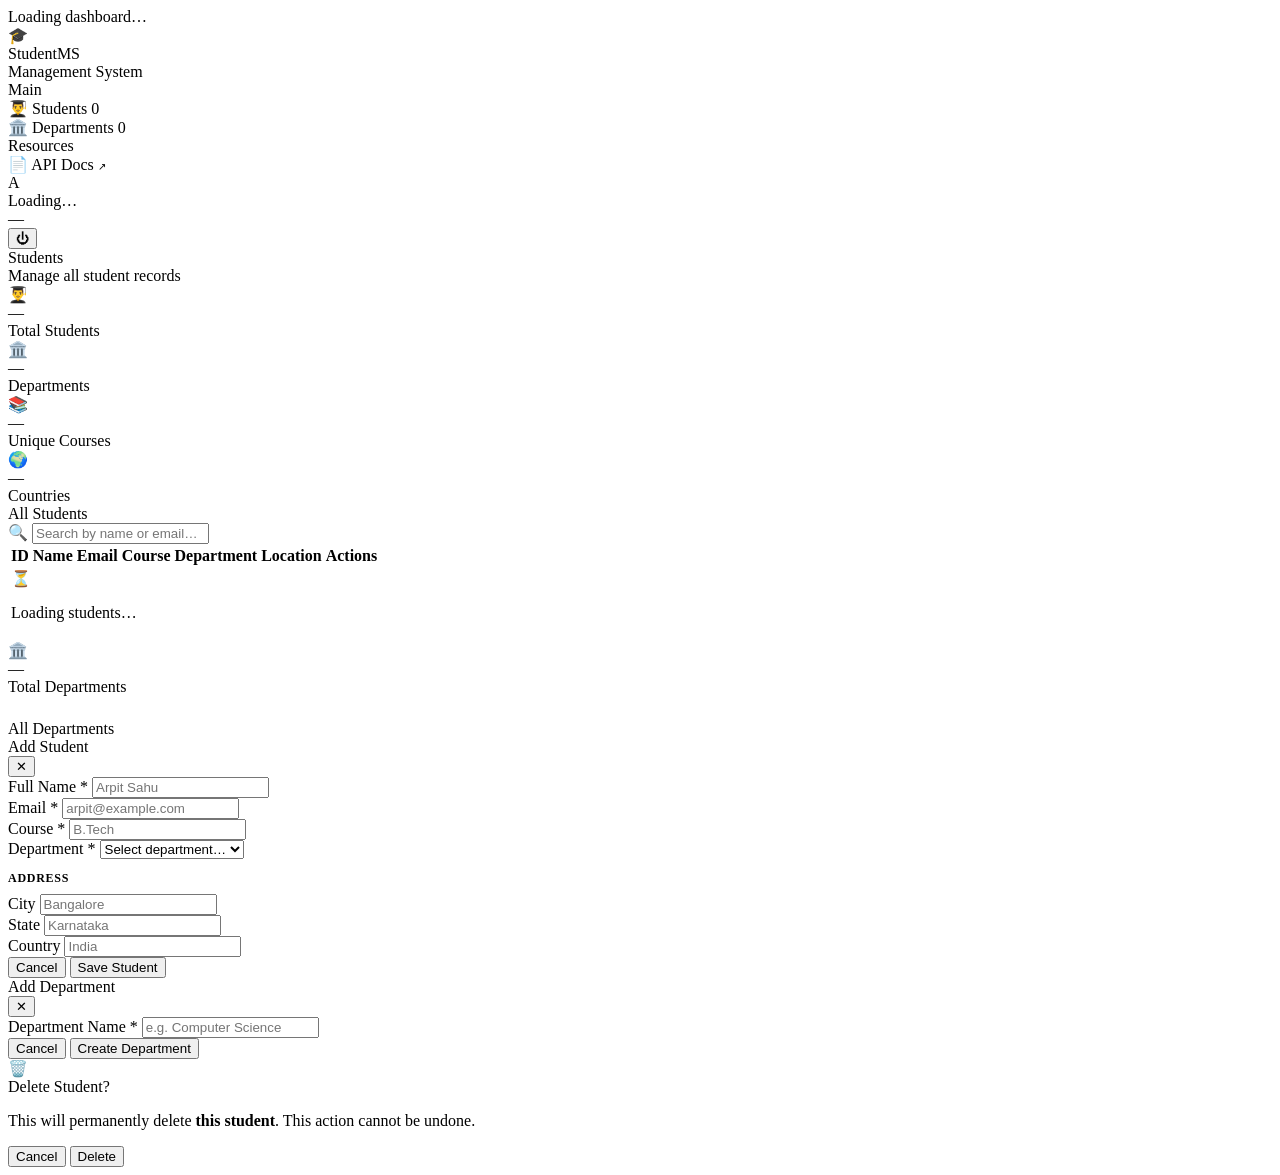
==== src/main/resources/static/dashboard.html @ fbcd059f "feat: initial commit — Student Management System with JWT auth, CRUD, derived/JPQL/native queries, p" ====
<!DOCTYPE html>
<html lang="en">
<head>
  <meta charset="UTF-8" />
  <meta name="viewport" content="width=device-width, initial-scale=1.0" />
  <title>Dashboard — Student Management System</title>
  <link rel="stylesheet" href="/css/style.css" />
</head>
<body>

<!-- Loading Overlay -->
<div class="loading-overlay" id="loading-overlay">
  <div class="loading-ring"></div>
  <div class="loading-text">Loading dashboard…</div>
</div>

<div class="app-layout">

  <!-- ── Sidebar ──────────────────────────────────────────────────────────── -->
  <aside class="sidebar" id="sidebar">
    <div class="sidebar-brand">
      <div class="sidebar-brand-icon">🎓</div>
      <div>
        <div class="sidebar-brand-name">StudentMS</div>
        <div class="sidebar-brand-sub">Management System</div>
      </div>
    </div>

    <nav class="sidebar-nav">
      <div class="sidebar-nav-label">Main</div>

      <div class="nav-item active" id="nav-students" onclick="switchSection('students')">
        <span class="nav-icon">👨‍🎓</span>
        <span>Students</span>
        <span class="nav-badge" id="nav-student-count">0</span>
      </div>

      <div class="nav-item" id="nav-departments" onclick="switchSection('departments')">
        <span class="nav-icon">🏛️</span>
        <span>Departments</span>
        <span class="nav-badge" id="nav-dept-count">0</span>
      </div>

      <div class="sidebar-nav-label">Resources</div>
      <div class="nav-item" onclick="window.open('/swagger-ui.html','_blank')">
        <span class="nav-icon">📄</span>
        <span>API Docs</span>
        <span style="font-size:10px;color:var(--text-muted);margin-left:auto;">↗</span>
      </div>
    </nav>

    <div class="sidebar-footer">
      <div class="sidebar-user">
        <div class="sidebar-avatar" id="user-avatar">A</div>
        <div class="sidebar-user-info">
          <div class="sidebar-user-name" id="user-email">Loading…</div>
          <div class="sidebar-user-role" id="user-role">—</div>
        </div>
        <button class="btn-logout" title="Logout" onclick="logout()">⏻</button>
      </div>
    </div>
  </aside>

  <!-- ── Main Content ─────────────────────────────────────────────────────── -->
  <div class="main-content">

    <!-- Top Bar -->
    <div class="top-bar">
      <div>
        <div class="page-title" id="page-title">Students</div>
        <div class="page-subtitle" id="page-subtitle">Manage all student records</div>
      </div>
      <div class="top-bar-actions">
        <span id="role-badge" class="badge"></span>
        <button id="btn-add-student" class="btn btn-primary btn-sm"
                onclick="openStudentModal()" title="Add new student" style="display:none;">
          + Add Student
        </button>
        <button id="btn-add-dept" class="btn btn-primary btn-sm"
                onclick="openDeptModal()" title="Add department" style="display:none;">
          + Add Department
        </button>
      </div>
    </div>

    <div class="content-area">

      <!-- ── STUDENTS SECTION ──────────────────────────────────────────────── -->
      <section id="section-students" class="section active">

        <!-- Stats -->
        <div class="stats-grid">
          <div class="stat-card">
            <div class="stat-icon indigo">👨‍🎓</div>
            <div>
              <div class="stat-value" id="stat-total-students">—</div>
              <div class="stat-label">Total Students</div>
            </div>
          </div>
          <div class="stat-card">
            <div class="stat-icon violet">🏛️</div>
            <div>
              <div class="stat-value" id="stat-total-depts">—</div>
              <div class="stat-label">Departments</div>
            </div>
          </div>
          <div class="stat-card">
            <div class="stat-icon cyan">📚</div>
            <div>
              <div class="stat-value" id="stat-courses">—</div>
              <div class="stat-label">Unique Courses</div>
            </div>
          </div>
          <div class="stat-card">
            <div class="stat-icon emerald">🌍</div>
            <div>
              <div class="stat-value" id="stat-countries">—</div>
              <div class="stat-label">Countries</div>
            </div>
          </div>
        </div>

        <!-- Student Table Panel -->
        <div class="panel">
          <div class="panel-header">
            <div class="panel-title">All Students</div>
            <div class="panel-actions">
              <div class="search-box">
                <span class="search-icon">🔍</span>
                <input type="text" id="student-search" placeholder="Search by name or email…"
                       oninput="filterStudents(this.value)" />
              </div>
            </div>
          </div>
          <div class="table-wrapper">
            <table id="students-table">
              <thead>
                <tr>
                  <th>ID</th>
                  <th>Name</th>
                  <th>Email</th>
                  <th>Course</th>
                  <th>Department</th>
                  <th>Location</th>
                  <th>Actions</th>
                </tr>
              </thead>
              <tbody id="students-tbody">
                <tr><td colspan="7">
                  <div class="empty-state">
                    <div class="empty-state-icon">⏳</div>
                    <p>Loading students…</p>
                  </div>
                </td></tr>
              </tbody>
            </table>
          </div>
        </div>
      </section>

      <!-- ── DEPARTMENTS SECTION ───────────────────────────────────────────── -->
      <section id="section-departments" class="section">

        <div class="stats-grid" style="margin-bottom:24px;">
          <div class="stat-card">
            <div class="stat-icon violet">🏛️</div>
            <div>
              <div class="stat-value" id="stat-dept-count2">—</div>
              <div class="stat-label">Total Departments</div>
            </div>
          </div>
        </div>

        <div class="panel">
          <div class="panel-header">
            <div class="panel-title">All Departments</div>
          </div>
          <div class="dept-grid" id="dept-grid">
            <!-- Filled by JS -->
          </div>
        </div>
      </section>

    </div><!-- /content-area -->
  </div><!-- /main-content -->
</div><!-- /app-layout -->


<!-- ═══════════════════════════════════════════════════════════════════════════
     MODAL: Add / Edit Student
════════════════════════════════════════════════════════════════════════════ -->
<div class="modal-overlay" id="student-modal-overlay">
  <div class="modal">
    <div class="modal-header">
      <div class="modal-title" id="student-modal-title">Add Student</div>
      <button class="modal-close" onclick="closeStudentModal()">✕</button>
    </div>
    <div class="modal-body">
      <form id="student-form" novalidate>
        <input type="hidden" id="edit-student-id" />

        <div class="form-row">
          <div class="form-group">
            <label class="form-label" for="s-name">Full Name *</label>
            <input id="s-name" name="name" type="text" class="form-control" placeholder="Arpit Sahu" required />
          </div>
          <div class="form-group">
            <label class="form-label" for="s-email">Email *</label>
            <input id="s-email" name="email" type="email" class="form-control" placeholder="arpit@example.com" required />
          </div>
        </div>

        <div class="form-row">
          <div class="form-group">
            <label class="form-label" for="s-course">Course *</label>
            <input id="s-course" name="course" type="text" class="form-control" placeholder="B.Tech" required />
          </div>
          <div class="form-group">
            <label class="form-label" for="s-dept">Department *</label>
            <select id="s-dept" name="departmentId" class="form-control" required>
              <option value="">Select department…</option>
            </select>
          </div>
        </div>

        <div style="font-size:12px;color:var(--text-muted);margin:12px 0 8px;text-transform:uppercase;letter-spacing:.06em;font-weight:600;">
          Address
        </div>
        <div class="form-row">
          <div class="form-group">
            <label class="form-label" for="s-city">City</label>
            <input id="s-city" name="city" type="text" class="form-control" placeholder="Bangalore" />
          </div>
          <div class="form-group">
            <label class="form-label" for="s-state">State</label>
            <input id="s-state" name="state" type="text" class="form-control" placeholder="Karnataka" />
          </div>
        </div>
        <div class="form-group">
          <label class="form-label" for="s-country">Country</label>
          <input id="s-country" name="country" type="text" class="form-control" placeholder="India" />
        </div>

        <div id="student-form-error" class="alert alert-error" style="display:none;margin-top:8px;">
          <span class="alert-icon">⚠️</span><span id="student-form-error-text"></span>
        </div>
      </form>
    </div>
    <div class="modal-footer">
      <button class="btn btn-outline" onclick="closeStudentModal()">Cancel</button>
      <button class="btn btn-primary" id="save-student-btn" onclick="saveStudent()">
        <div class="btn-spinner"></div>
        <span class="btn-text">Save Student</span>
      </button>
    </div>
  </div>
</div>

<!-- ═══════════════════════════════════════════════════════════════════════════
     MODAL: Add Department
════════════════════════════════════════════════════════════════════════════ -->
<div class="modal-overlay" id="dept-modal-overlay">
  <div class="modal">
    <div class="modal-header">
      <div class="modal-title">Add Department</div>
      <button class="modal-close" onclick="closeDeptModal()">✕</button>
    </div>
    <div class="modal-body">
      <div class="form-group">
        <label class="form-label" for="dept-name">Department Name *</label>
        <input id="dept-name" type="text" class="form-control"
               placeholder="e.g. Computer Science" required />
      </div>
      <div id="dept-form-error" class="alert alert-error" style="display:none;">
        <span class="alert-icon">⚠️</span><span id="dept-form-error-text"></span>
      </div>
    </div>
    <div class="modal-footer">
      <button class="btn btn-outline" onclick="closeDeptModal()">Cancel</button>
      <button class="btn btn-primary" id="save-dept-btn" onclick="saveDepartment()">
        <div class="btn-spinner"></div>
        <span class="btn-text">Create Department</span>
      </button>
    </div>
  </div>
</div>

<!-- ═══════════════════════════════════════════════════════════════════════════
     MODAL: Delete Confirmation
════════════════════════════════════════════════════════════════════════════ -->
<div class="modal-overlay confirm-modal" id="delete-modal-overlay">
  <div class="modal">
    <div class="modal-body confirm-body">
      <div class="confirm-icon">🗑️</div>
      <div class="confirm-title">Delete Student?</div>
      <p class="confirm-text">
        This will permanently delete <strong id="delete-student-name">this student</strong>.
        This action cannot be undone.
      </p>
    </div>
    <div class="modal-footer">
      <button class="btn btn-outline" onclick="closeDeleteModal()">Cancel</button>
      <button class="btn btn-danger" id="confirm-delete-btn" onclick="confirmDelete()">
        <div class="btn-spinner"></div>
        <span class="btn-text">Delete</span>
      </button>
    </div>
  </div>
</div>


<script type="module" src="/js/app.js"></script>
</body>
</html>
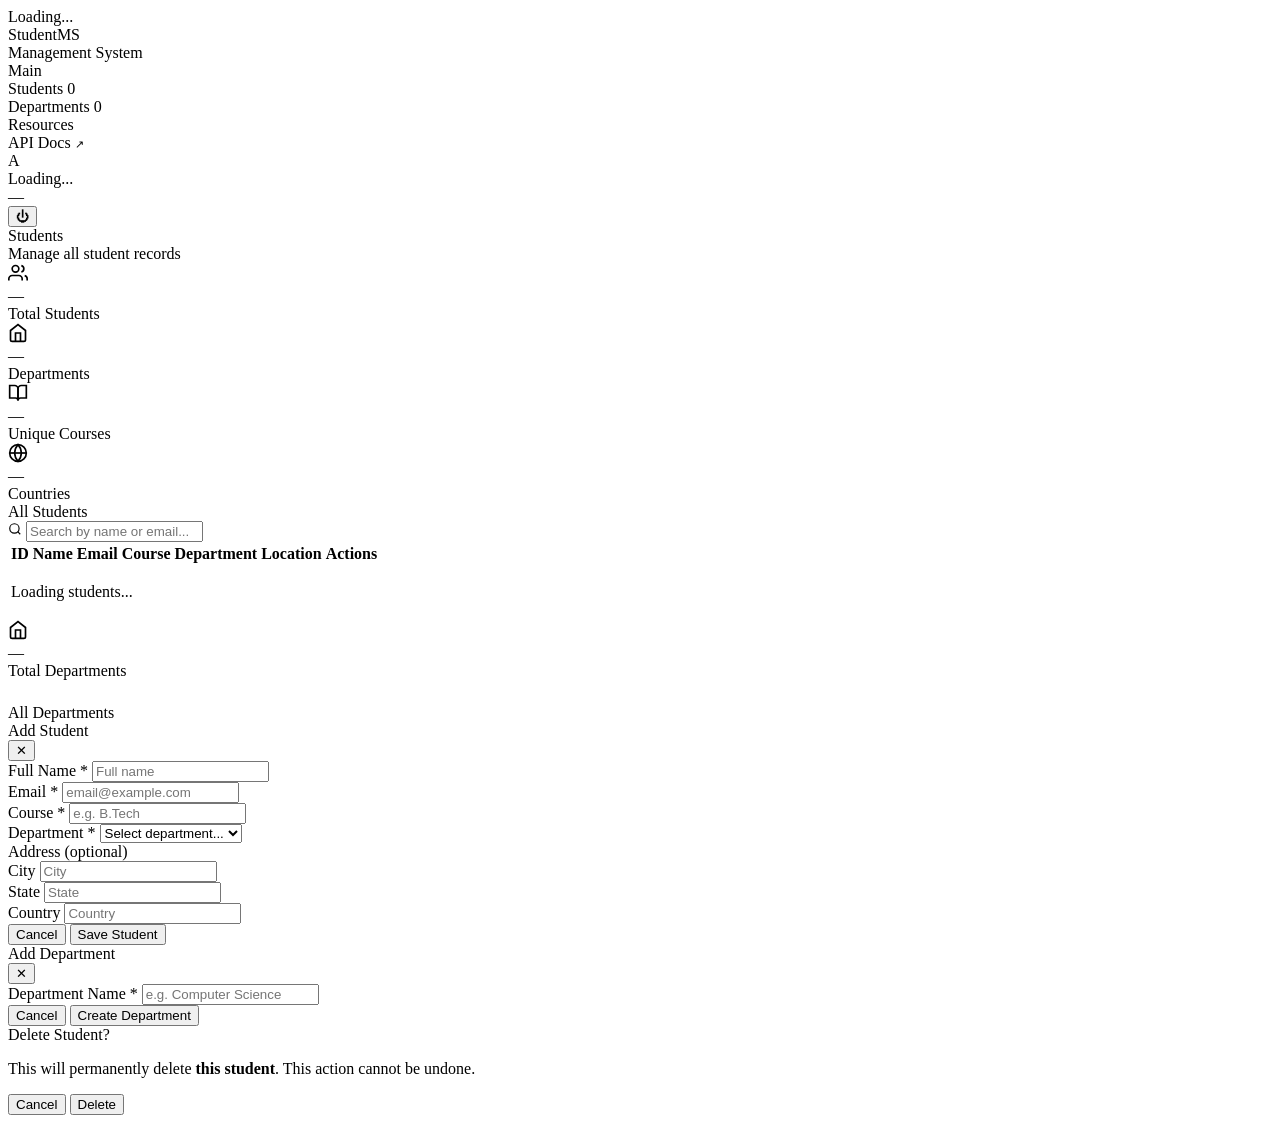
==== commit c78a4a35: "feat: add frontend UI, DataInitializer seed, Dockerfile, white/sky-blue theme" ====
--- a/src/main/resources/static/dashboard.html
+++ b/src/main/resources/static/dashboard.html
@@ -11,41 +11,35 @@
 <!-- Loading Overlay -->
 <div class="loading-overlay" id="loading-overlay">
   <div class="loading-ring"></div>
-  <div class="loading-text">Loading dashboard…</div>
+  <div class="loading-text">Loading...</div>
 </div>
 
 <div class="app-layout">
 
-  <!-- ── Sidebar ──────────────────────────────────────────────────────────── -->
+  <!-- Sidebar -->
   <aside class="sidebar" id="sidebar">
     <div class="sidebar-brand">
-      <div class="sidebar-brand-icon">🎓</div>
-      <div>
-        <div class="sidebar-brand-name">StudentMS</div>
-        <div class="sidebar-brand-sub">Management System</div>
-      </div>
+      <div class="sidebar-brand-name">StudentMS</div>
+      <div class="sidebar-brand-sub">Management System</div>
     </div>
 
     <nav class="sidebar-nav">
       <div class="sidebar-nav-label">Main</div>
 
       <div class="nav-item active" id="nav-students" onclick="switchSection('students')">
-        <span class="nav-icon">👨‍🎓</span>
         <span>Students</span>
         <span class="nav-badge" id="nav-student-count">0</span>
       </div>
 
       <div class="nav-item" id="nav-departments" onclick="switchSection('departments')">
-        <span class="nav-icon">🏛️</span>
         <span>Departments</span>
         <span class="nav-badge" id="nav-dept-count">0</span>
       </div>
 
       <div class="sidebar-nav-label">Resources</div>
       <div class="nav-item" onclick="window.open('/swagger-ui.html','_blank')">
-        <span class="nav-icon">📄</span>
         <span>API Docs</span>
-        <span style="font-size:10px;color:var(--text-muted);margin-left:auto;">↗</span>
+        <span style="font-size:11px;color:var(--text-muted);margin-left:auto;">↗</span>
       </div>
     </nav>
 
@@ -53,15 +47,15 @@
       <div class="sidebar-user">
         <div class="sidebar-avatar" id="user-avatar">A</div>
         <div class="sidebar-user-info">
-          <div class="sidebar-user-name" id="user-email">Loading…</div>
+          <div class="sidebar-user-name" id="user-email">Loading...</div>
           <div class="sidebar-user-role" id="user-role">—</div>
         </div>
-        <button class="btn-logout" title="Logout" onclick="logout()">⏻</button>
+        <button class="btn-logout" title="Logout" onclick="logout()">&#9211;</button>
       </div>
     </div>
   </aside>
 
-  <!-- ── Main Content ─────────────────────────────────────────────────────── -->
+  <!-- Main Content -->
   <div class="main-content">
 
     <!-- Top Bar -->
@@ -73,11 +67,11 @@
       <div class="top-bar-actions">
         <span id="role-badge" class="badge"></span>
         <button id="btn-add-student" class="btn btn-primary btn-sm"
-                onclick="openStudentModal()" title="Add new student" style="display:none;">
+                onclick="openStudentModal()" style="display:none;">
           + Add Student
         </button>
         <button id="btn-add-dept" class="btn btn-primary btn-sm"
-                onclick="openDeptModal()" title="Add department" style="display:none;">
+                onclick="openDeptModal()" style="display:none;">
           + Add Department
         </button>
       </div>
@@ -85,34 +79,41 @@
 
     <div class="content-area">
 
-      <!-- ── STUDENTS SECTION ──────────────────────────────────────────────── -->
+      <!-- STUDENTS SECTION -->
       <section id="section-students" class="section active">
 
-        <!-- Stats -->
         <div class="stats-grid">
           <div class="stat-card">
-            <div class="stat-icon indigo">👨‍🎓</div>
+            <div class="stat-icon-box sky">
+              <svg width="20" height="20" viewBox="0 0 24 24" fill="none" stroke="currentColor" stroke-width="2"><path d="M17 21v-2a4 4 0 0 0-4-4H5a4 4 0 0 0-4 4v2"/><circle cx="9" cy="7" r="4"/><path d="M23 21v-2a4 4 0 0 0-3-3.87"/><path d="M16 3.13a4 4 0 0 1 0 7.75"/></svg>
+            </div>
             <div>
               <div class="stat-value" id="stat-total-students">—</div>
               <div class="stat-label">Total Students</div>
             </div>
           </div>
           <div class="stat-card">
-            <div class="stat-icon violet">🏛️</div>
+            <div class="stat-icon-box blue">
+              <svg width="20" height="20" viewBox="0 0 24 24" fill="none" stroke="currentColor" stroke-width="2"><path d="M3 9l9-7 9 7v11a2 2 0 0 1-2 2H5a2 2 0 0 1-2-2z"/><polyline points="9 22 9 12 15 12 15 22"/></svg>
+            </div>
             <div>
               <div class="stat-value" id="stat-total-depts">—</div>
               <div class="stat-label">Departments</div>
             </div>
           </div>
           <div class="stat-card">
-            <div class="stat-icon cyan">📚</div>
+            <div class="stat-icon-box teal">
+              <svg width="20" height="20" viewBox="0 0 24 24" fill="none" stroke="currentColor" stroke-width="2"><path d="M2 3h6a4 4 0 0 1 4 4v14a3 3 0 0 0-3-3H2z"/><path d="M22 3h-6a4 4 0 0 0-4 4v14a3 3 0 0 1 3-3h7z"/></svg>
+            </div>
             <div>
               <div class="stat-value" id="stat-courses">—</div>
               <div class="stat-label">Unique Courses</div>
             </div>
           </div>
           <div class="stat-card">
-            <div class="stat-icon emerald">🌍</div>
+            <div class="stat-icon-box slate">
+              <svg width="20" height="20" viewBox="0 0 24 24" fill="none" stroke="currentColor" stroke-width="2"><circle cx="12" cy="12" r="10"/><line x1="2" y1="12" x2="22" y2="12"/><path d="M12 2a15.3 15.3 0 0 1 4 10 15.3 15.3 0 0 1-4 10 15.3 15.3 0 0 1-4-10 15.3 15.3 0 0 1 4-10z"/></svg>
+            </div>
             <div>
               <div class="stat-value" id="stat-countries">—</div>
               <div class="stat-label">Countries</div>
@@ -120,14 +121,13 @@
           </div>
         </div>
 
-        <!-- Student Table Panel -->
         <div class="panel">
           <div class="panel-header">
             <div class="panel-title">All Students</div>
             <div class="panel-actions">
               <div class="search-box">
-                <span class="search-icon">🔍</span>
-                <input type="text" id="student-search" placeholder="Search by name or email…"
+                <svg width="14" height="14" viewBox="0 0 24 24" fill="none" stroke="currentColor" stroke-width="2"><circle cx="11" cy="11" r="8"/><line x1="21" y1="21" x2="16.65" y2="16.65"/></svg>
+                <input type="text" id="student-search" placeholder="Search by name or email..."
                        oninput="filterStudents(this.value)" />
               </div>
             </div>
@@ -148,8 +148,7 @@
               <tbody id="students-tbody">
                 <tr><td colspan="7">
                   <div class="empty-state">
-                    <div class="empty-state-icon">⏳</div>
-                    <p>Loading students…</p>
+                    <p>Loading students...</p>
                   </div>
                 </td></tr>
               </tbody>
@@ -158,12 +157,14 @@
         </div>
       </section>
 
-      <!-- ── DEPARTMENTS SECTION ───────────────────────────────────────────── -->
+      <!-- DEPARTMENTS SECTION -->
       <section id="section-departments" class="section">
 
         <div class="stats-grid" style="margin-bottom:24px;">
           <div class="stat-card">
-            <div class="stat-icon violet">🏛️</div>
+            <div class="stat-icon-box blue">
+              <svg width="20" height="20" viewBox="0 0 24 24" fill="none" stroke="currentColor" stroke-width="2"><path d="M3 9l9-7 9 7v11a2 2 0 0 1-2 2H5a2 2 0 0 1-2-2z"/><polyline points="9 22 9 12 15 12 15 22"/></svg>
+            </div>
             <div>
               <div class="stat-value" id="stat-dept-count2">—</div>
               <div class="stat-label">Total Departments</div>
@@ -175,9 +176,7 @@
           <div class="panel-header">
             <div class="panel-title">All Departments</div>
           </div>
-          <div class="dept-grid" id="dept-grid">
-            <!-- Filled by JS -->
-          </div>
+          <div class="dept-grid" id="dept-grid"></div>
         </div>
       </section>
 
@@ -186,14 +185,12 @@
 </div><!-- /app-layout -->
 
 
-<!-- ═══════════════════════════════════════════════════════════════════════════
-     MODAL: Add / Edit Student
-════════════════════════════════════════════════════════════════════════════ -->
+<!-- MODAL: Add / Edit Student -->
 <div class="modal-overlay" id="student-modal-overlay">
   <div class="modal">
     <div class="modal-header">
       <div class="modal-title" id="student-modal-title">Add Student</div>
-      <button class="modal-close" onclick="closeStudentModal()">✕</button>
+      <button class="modal-close" onclick="closeStudentModal()">&#10005;</button>
     </div>
     <div class="modal-body">
       <form id="student-form" novalidate>
@@ -202,47 +199,45 @@
         <div class="form-row">
           <div class="form-group">
             <label class="form-label" for="s-name">Full Name *</label>
-            <input id="s-name" name="name" type="text" class="form-control" placeholder="Arpit Sahu" required />
+            <input id="s-name" name="name" type="text" class="form-control" placeholder="Full name" required />
           </div>
           <div class="form-group">
             <label class="form-label" for="s-email">Email *</label>
-            <input id="s-email" name="email" type="email" class="form-control" placeholder="arpit@example.com" required />
+            <input id="s-email" name="email" type="email" class="form-control" placeholder="email@example.com" required />
           </div>
         </div>
 
         <div class="form-row">
           <div class="form-group">
             <label class="form-label" for="s-course">Course *</label>
-            <input id="s-course" name="course" type="text" class="form-control" placeholder="B.Tech" required />
+            <input id="s-course" name="course" type="text" class="form-control" placeholder="e.g. B.Tech" required />
           </div>
           <div class="form-group">
             <label class="form-label" for="s-dept">Department *</label>
             <select id="s-dept" name="departmentId" class="form-control" required>
-              <option value="">Select department…</option>
+              <option value="">Select department...</option>
             </select>
           </div>
         </div>
 
-        <div style="font-size:12px;color:var(--text-muted);margin:12px 0 8px;text-transform:uppercase;letter-spacing:.06em;font-weight:600;">
-          Address
-        </div>
+        <div class="form-section-label">Address (optional)</div>
         <div class="form-row">
           <div class="form-group">
             <label class="form-label" for="s-city">City</label>
-            <input id="s-city" name="city" type="text" class="form-control" placeholder="Bangalore" />
+            <input id="s-city" name="city" type="text" class="form-control" placeholder="City" />
           </div>
           <div class="form-group">
             <label class="form-label" for="s-state">State</label>
-            <input id="s-state" name="state" type="text" class="form-control" placeholder="Karnataka" />
+            <input id="s-state" name="state" type="text" class="form-control" placeholder="State" />
           </div>
         </div>
         <div class="form-group">
           <label class="form-label" for="s-country">Country</label>
-          <input id="s-country" name="country" type="text" class="form-control" placeholder="India" />
+          <input id="s-country" name="country" type="text" class="form-control" placeholder="Country" />
         </div>
 
         <div id="student-form-error" class="alert alert-error" style="display:none;margin-top:8px;">
-          <span class="alert-icon">⚠️</span><span id="student-form-error-text"></span>
+          <span id="student-form-error-text"></span>
         </div>
       </form>
     </div>
@@ -256,14 +251,12 @@
   </div>
 </div>
 
-<!-- ═══════════════════════════════════════════════════════════════════════════
-     MODAL: Add Department
-════════════════════════════════════════════════════════════════════════════ -->
+<!-- MODAL: Add Department -->
 <div class="modal-overlay" id="dept-modal-overlay">
   <div class="modal">
     <div class="modal-header">
       <div class="modal-title">Add Department</div>
-      <button class="modal-close" onclick="closeDeptModal()">✕</button>
+      <button class="modal-close" onclick="closeDeptModal()">&#10005;</button>
     </div>
     <div class="modal-body">
       <div class="form-group">
@@ -272,7 +265,7 @@
                placeholder="e.g. Computer Science" required />
       </div>
       <div id="dept-form-error" class="alert alert-error" style="display:none;">
-        <span class="alert-icon">⚠️</span><span id="dept-form-error-text"></span>
+        <span id="dept-form-error-text"></span>
       </div>
     </div>
     <div class="modal-footer">
@@ -285,13 +278,10 @@
   </div>
 </div>
 
-<!-- ═══════════════════════════════════════════════════════════════════════════
-     MODAL: Delete Confirmation
-════════════════════════════════════════════════════════════════════════════ -->
+<!-- MODAL: Delete Confirmation -->
 <div class="modal-overlay confirm-modal" id="delete-modal-overlay">
   <div class="modal">
     <div class="modal-body confirm-body">
-      <div class="confirm-icon">🗑️</div>
       <div class="confirm-title">Delete Student?</div>
       <p class="confirm-text">
         This will permanently delete <strong id="delete-student-name">this student</strong>.
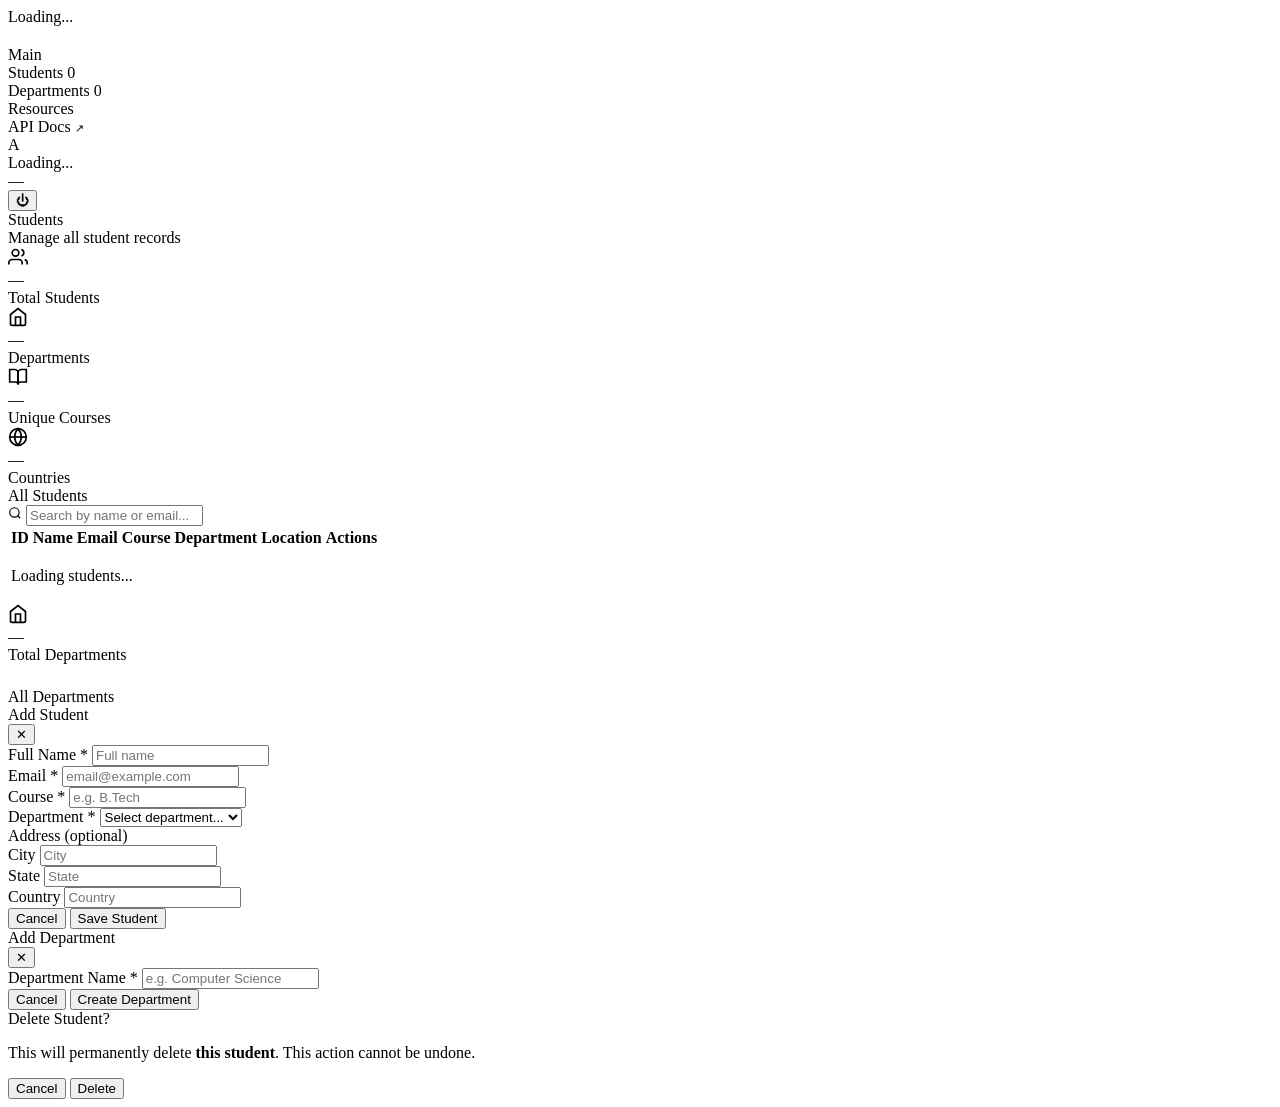
==== commit aca403a1: "style: remove StudentMS wordmark from all UI pages" ====
--- a/src/main/resources/static/dashboard.html
+++ b/src/main/resources/static/dashboard.html
@@ -18,12 +18,7 @@
 
   <!-- Sidebar -->
   <aside class="sidebar" id="sidebar">
-    <div class="sidebar-brand">
-      <div class="sidebar-brand-name">StudentMS</div>
-      <div class="sidebar-brand-sub">Management System</div>
-    </div>
-
-    <nav class="sidebar-nav">
+    <nav class="sidebar-nav" style="padding-top:20px;">
       <div class="sidebar-nav-label">Main</div>
 
       <div class="nav-item active" id="nav-students" onclick="switchSection('students')">
